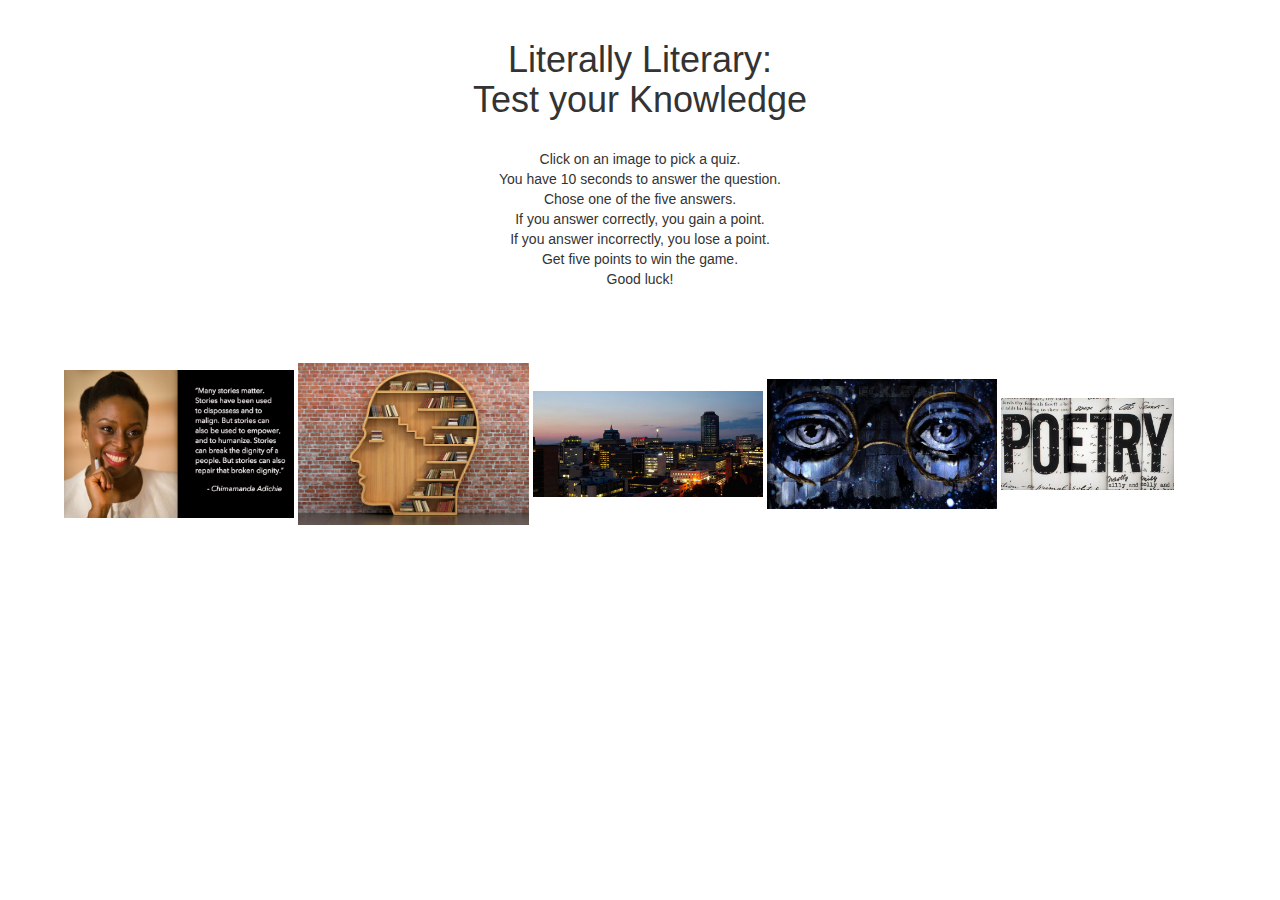
==== index.html @ f95169d9 "linked Chimamanda to quiz page" ====
<!DOCTYPE html>
<html lang="en-us">

<head>
	<meta charset="utf-8">
	<title>Literally Literary</title>
	<script src="https://code.jquery.com/jquery-2.2.3.js"></script> 
	<link rel="stylesheet" href="https://maxcdn.bootstrapcdn.com/bootstrap/3.3.7/css/bootstrap.min.css"> 
	<link rel="stylesheet" type="text/css" href="assets/css/style.css">
</head>

<body>
	<h1>Literally Literary: <br> Test your Knowledge </h1>
	<!-- Game involves 5 questions loaded on each page with click of image on index.html page. 5 answers as options. Theme pertains to literature. Include hints with "clue"button.-->
	<p>Click on an image to pick a quiz. <br> You have 10 seconds to answer the question. <br> Chose one of the five answers. <br> If you answer correctly, you gain a point. <br> If you answer incorrectly, you lose a point. <br> Get five points to win the game. <br> Good luck!</p> 

	<!-- Insert JS. -->
	<script type="text/javascript" src="assets/javascript/app.js"></script>

<!-- Insert images with tags -->
<!-- Create carousel for images: https://v4-alpha.getbootstrap.com/components/carousel/ --> 
<div id="images">
	<a href="chapter1.html" target="_blank">
	<img src="assets/images/writer.jpg" class="adichie" height="20%" width="20%" alt="Chimamanda-Ngozi-Adichie"> 
	</a>
	<img src="assets/images/books.jpg" class="books" height="20%" width="20%" alt="head-shaped-library">
	<img src="assets/images/ciudad.jpg" class="city" height="20%" width="20%" alt="night-time-city">
	<img src="assets/images/eyes.jpg" class="glasses" height="20%" width="20%" alt="eyes">
	<img src="assets/images/poetry.jpg" class="poet" height="20%" width="15%" alt="poetry">
</div>
	

</html>
---- assets/css/style.css ----
h1 {
	text-align: center; 
	padding: 20px;
}

p {
	text-align: center; 
}

#images {
	padding: 5%; 
}
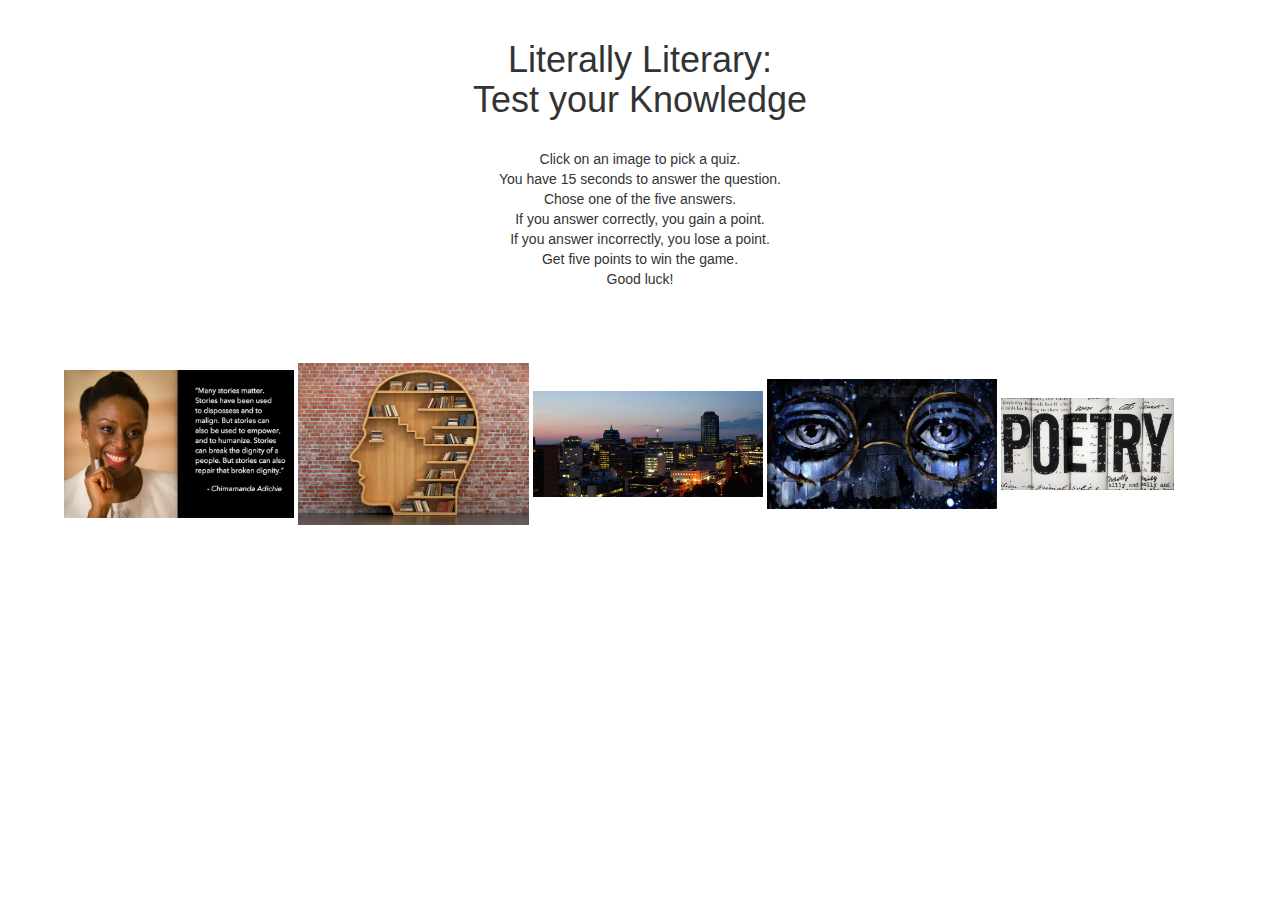
==== commit c20f23a9: "set timer to 15 minutes" ====
--- a/index.html
+++ b/index.html
@@ -12,7 +12,7 @@
 <body>
 	<h1>Literally Literary: <br> Test your Knowledge </h1>
 	<!-- Game involves 5 questions loaded on each page with click of image on index.html page. 5 answers as options. Theme pertains to literature. Include hints with "clue"button.-->
-	<p>Click on an image to pick a quiz. <br> You have 10 seconds to answer the question. <br> Chose one of the five answers. <br> If you answer correctly, you gain a point. <br> If you answer incorrectly, you lose a point. <br> Get five points to win the game. <br> Good luck!</p> 
+	<p>Click on an image to pick a quiz. <br> You have 15 seconds to answer the question. <br> Chose one of the five answers. <br> If you answer correctly, you gain a point. <br> If you answer incorrectly, you lose a point. <br> Get five points to win the game. <br> Good luck!</p> 
 
 	<!-- Insert JS. -->
 	<script type="text/javascript" src="assets/javascript/app.js"></script>
@@ -23,11 +23,49 @@
 	<a href="chapter1.html" target="_blank">
 	<img src="assets/images/writer.jpg" class="adichie" height="20%" width="20%" alt="Chimamanda-Ngozi-Adichie"> 
 	</a>
+	<a href="chapter2.html" target="_blank">
 	<img src="assets/images/books.jpg" class="books" height="20%" width="20%" alt="head-shaped-library">
+	</a>
+	<a href="chapter3.html" target="_blank">
 	<img src="assets/images/ciudad.jpg" class="city" height="20%" width="20%" alt="night-time-city">
+	</a>
+	<a href="chapter4.html" target="_blank">
 	<img src="assets/images/eyes.jpg" class="glasses" height="20%" width="20%" alt="eyes">
+	</a>
+	<a href="chapter5.html" target="_blank">
 	<img src="assets/images/poetry.jpg" class="poet" height="20%" width="15%" alt="poetry">
+	</a>
 </div>
-	
+
+<!-- Create Carousel -->
+<!-- Why does it keep stacking like last time? Does everything need to be the same size? -->
+
+<!-- <div id="carousel-example-generic" class="carousel slide" data-ride="carousel">
+  <ol class="carousel-indicators">
+    <li data-target="#carousel-example-generic" data-slide-to="0" class="active"></li>
+    <li data-target="#carousel-example-generic" data-slide-to="1"></li>
+    <li data-target="#carousel-example-generic" data-slide-to="2"></li>
+  </ol>
+  <div class="carousel-inner" role="listbox">
+    <div class="carousel-item active">
+      <img src="assets/images/writer.jpg" alt="First slide">
+    </div>
+    <div class="carousel-item">
+      <img src="assets/images/books.jpg" alt="Second slide">
+    </div>
+    <div class="carousel-item">
+      <img src="assets/images/ciudad.jpg" alt="Third slide">
+    </div>
+  </div>
+  <a class="left carousel-control" href="#carousel-example-generic" role="button" data-slide="prev">
+    <span class="icon-prev" aria-hidden="true"></span>
+    <span class="sr-only">Previous</span>
+  </a>
+  <a class="right carousel-control" href="#carousel-example-generic" role="button" data-slide="next">
+    <span class="icon-next" aria-hidden="true"></span>
+    <span class="sr-only">Next</span>
+  </a>
+</div>
+	 -->
 
 </html>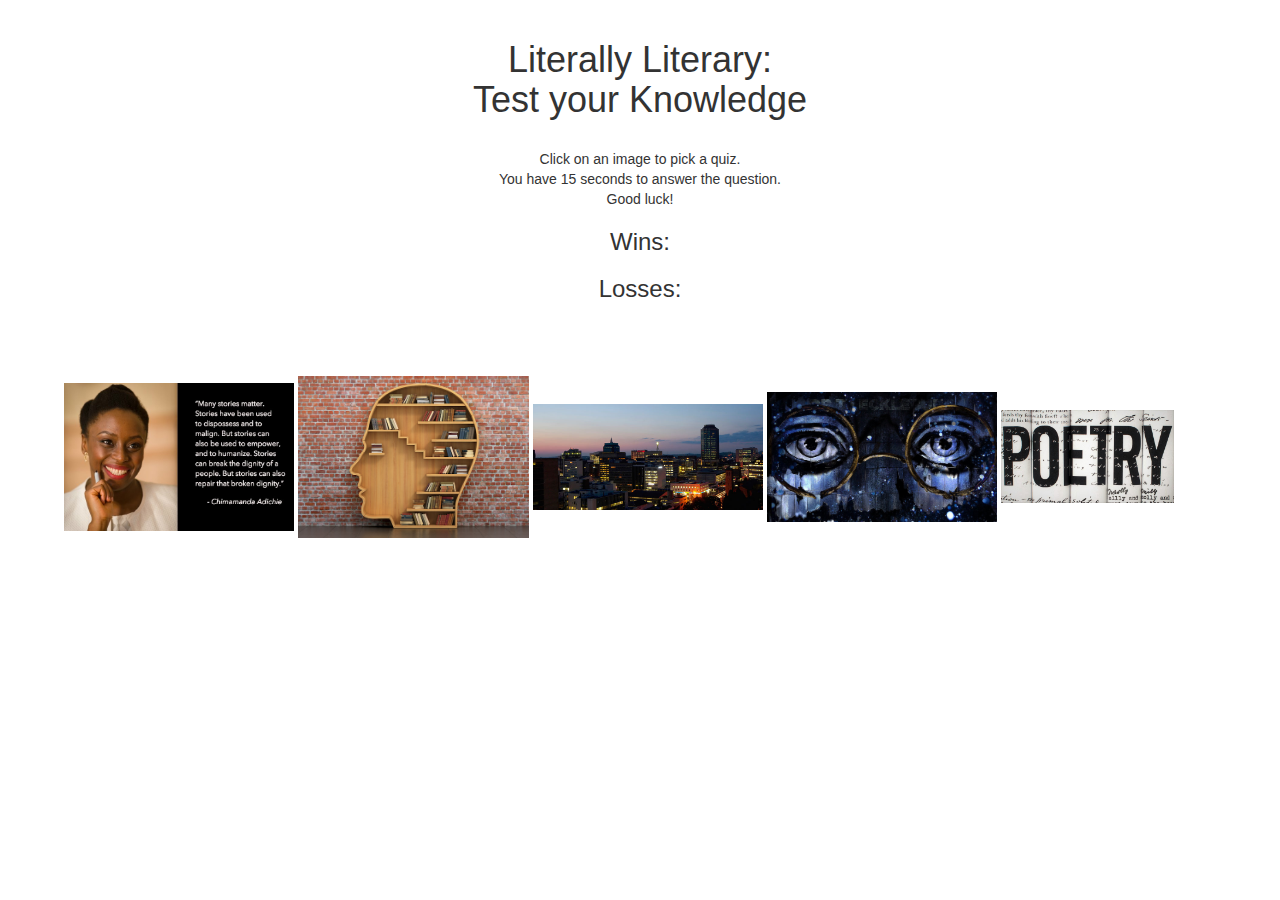
==== commit 1d2ded0d: "added score count section" ====
--- a/index.html
+++ b/index.html
@@ -12,7 +12,22 @@
 <body>
 	<h1>Literally Literary: <br> Test your Knowledge </h1>
 	<!-- Game involves 5 questions loaded on each page with click of image on index.html page. 5 answers as options. Theme pertains to literature. Include hints with "clue"button.-->
-	<p>Click on an image to pick a quiz. <br> You have 15 seconds to answer the question. <br> Chose one of the five answers. <br> If you answer correctly, you gain a point. <br> If you answer incorrectly, you lose a point. <br> Get five points to win the game. <br> Good luck!</p> 
+	<p>Click on an image to pick a quiz. <br> You have 15 seconds to answer the question. <br> Good luck!</p> 
+
+	<!-- Store Wins/Losses -->
+<div id="win-lose">
+	
+	<div>
+		<h3>Wins: </h3>
+		<span id="wins"></span>
+	</div>
+
+	<div>
+		<h3>Losses: </h3>
+		<span id="losses"></span>
+	</div>
+	
+</div>
 
 	<!-- Insert JS. -->
 	<script type="text/javascript" src="assets/javascript/app.js"></script>
--- a/assets/css/style.css
+++ b/assets/css/style.css
@@ -7,6 +7,10 @@
 	text-align: center; 
 }
 
+#win-lose {
+	text-align: center;
+}
+
 #images {
 	padding: 5%; 
 }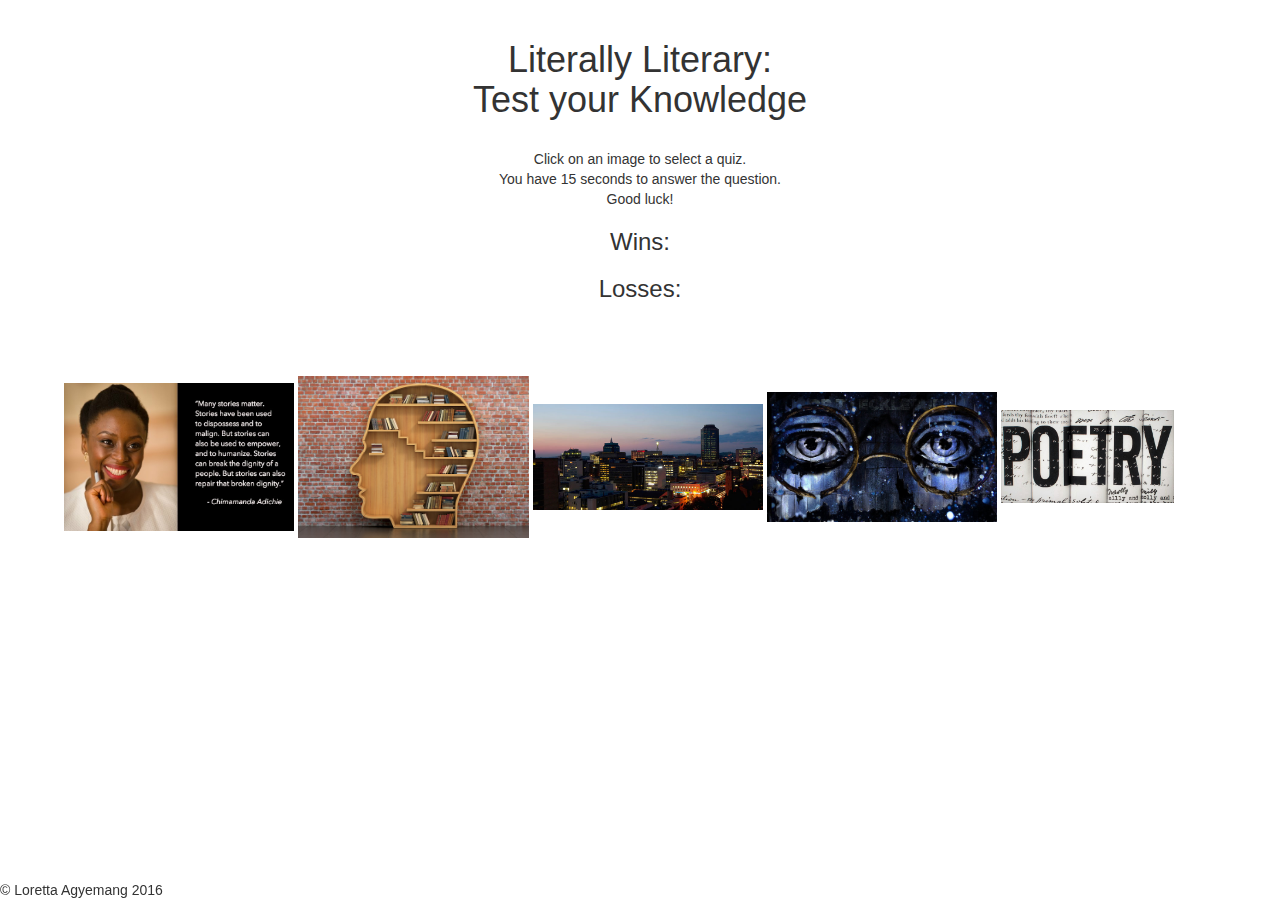
==== commit f7035521: "added footer" ====
--- a/index.html
+++ b/index.html
@@ -12,7 +12,7 @@
 <body>
 	<h1>Literally Literary: <br> Test your Knowledge </h1>
 	<!-- Game involves 5 questions loaded on each page with click of image on index.html page. 5 answers as options. Theme pertains to literature. Include hints with "clue"button.-->
-	<p>Click on an image to pick a quiz. <br> You have 15 seconds to answer the question. <br> Good luck!</p> 
+	<p>Click on an image to select a quiz. <br> You have 15 seconds to answer the question. <br> Good luck!</p> 
 
 	<!-- Store Wins/Losses -->
 <div id="win-lose">
@@ -26,7 +26,7 @@
 		<h3>Losses: </h3>
 		<span id="losses"></span>
 	</div>
-	
+
 </div>
 
 	<!-- Insert JS. -->
@@ -83,4 +83,8 @@
 </div>
 	 -->
 
+	<!-- Sticky Footer -->
+
+	<footer class="navbar-fixed-bottom"> &#169; Loretta Agyemang 2016 </footer>
+
 </html>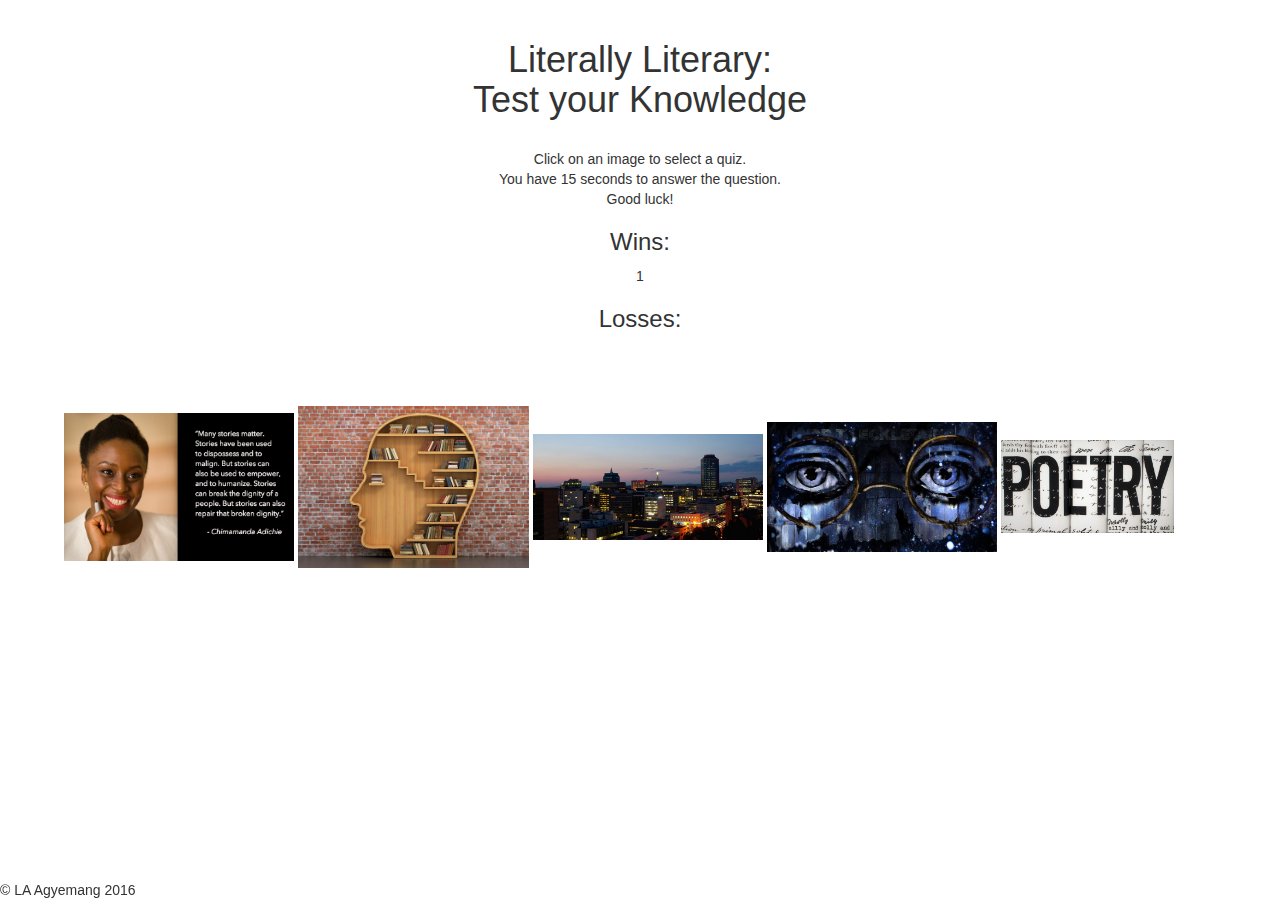
==== commit f52ada64: "edited footer" ====
--- a/index.html
+++ b/index.html
@@ -29,8 +29,13 @@
 
 </div>
 
-	<!-- Insert JS. -->
+	<!-- Insert Multiple JS files. -->
 	<script type="text/javascript" src="assets/javascript/app.js"></script>
+<!-- 	<script type="text/javascript" src="assets/javascript/c1script.js"></script>
+	<script type="text/javascript" src="assets/javascript/c2script.js"></script>
+	<script type="text/javascript" src="assets/javascript/c3script.js"></script>
+	<script type="text/javascript" src="assets/javascript/c4script.js"></script>
+	<script type="text/javascript" src="assets/javascript/c5script.js"></script> -->
 
 <!-- Insert images with tags -->
 <!-- Create carousel for images: https://v4-alpha.getbootstrap.com/components/carousel/ --> 
@@ -52,39 +57,9 @@
 	</a>
 </div>
 
-<!-- Create Carousel -->
-<!-- Why does it keep stacking like last time? Does everything need to be the same size? -->
-
-<!-- <div id="carousel-example-generic" class="carousel slide" data-ride="carousel">
-  <ol class="carousel-indicators">
-    <li data-target="#carousel-example-generic" data-slide-to="0" class="active"></li>
-    <li data-target="#carousel-example-generic" data-slide-to="1"></li>
-    <li data-target="#carousel-example-generic" data-slide-to="2"></li>
-  </ol>
-  <div class="carousel-inner" role="listbox">
-    <div class="carousel-item active">
-      <img src="assets/images/writer.jpg" alt="First slide">
-    </div>
-    <div class="carousel-item">
-      <img src="assets/images/books.jpg" alt="Second slide">
-    </div>
-    <div class="carousel-item">
-      <img src="assets/images/ciudad.jpg" alt="Third slide">
-    </div>
-  </div>
-  <a class="left carousel-control" href="#carousel-example-generic" role="button" data-slide="prev">
-    <span class="icon-prev" aria-hidden="true"></span>
-    <span class="sr-only">Previous</span>
-  </a>
-  <a class="right carousel-control" href="#carousel-example-generic" role="button" data-slide="next">
-    <span class="icon-next" aria-hidden="true"></span>
-    <span class="sr-only">Next</span>
-  </a>
-</div>
-	 -->
 
 	<!-- Sticky Footer -->
 
-	<footer class="navbar-fixed-bottom"> &#169; Loretta Agyemang 2016 </footer>
+	<footer class="navbar-fixed-bottom"> &#169; LA Agyemang 2016 </footer>
 
 </html>